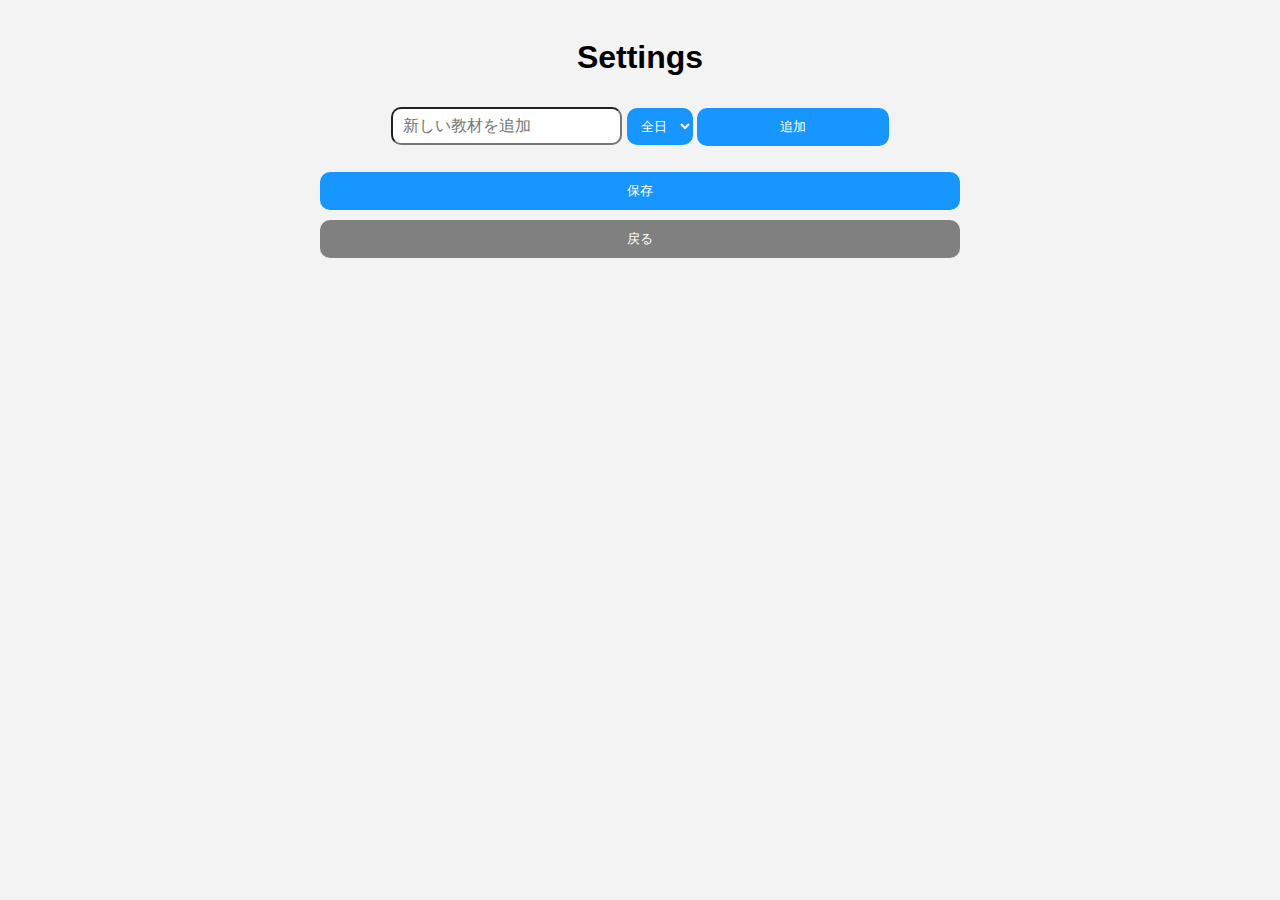
==== settings.html @ baffe218 "Add files via upload" ====
<!DOCTYPE html>
<html lang="ja">
<head>
    <meta charset="UTF-8">
    <meta name="viewport" content="width=device-width, initial-scale=1.0">
    <title>StudyBox | 設定ページ</title>
    <link rel="stylesheet" href="settings.css">
    <link rel="icon" href="favicon.ico">
</head>
<body>
    <h1>Settings</h1>
    
    <div>
        <input type="text" id="newTaskInput" placeholder="新しい教材を追加" />
        <select class="dayselect" id="day">
            <option value="all">全日</option>
            <option value="mon">月曜</option>
            <option value="tue">火曜</option>
            <option value="wed">水曜</option>
            <option value="thu">木曜</option>
            <option value="fri">金曜</option>
            <option value="sat">土曜</option>
            <option value="sun">日曜</option>
          </select>
        <button onclick="addTask()" class="add">追加</button>
    </div>
    
    <ul id="taskList"></ul>
    
    <button id="saveButton" onclick="saveTasks()">保存</button>
    <br>
    <button id="backButton" onclick="goBack()">戻る</button>

    <script src="settings.js"></script>
</body>
</html>
---- settings.css ----
body {
    font-family: Montserrat, sans-serif;
    text-align: center;
    padding: 10px;
    background-color: rgb(243, 243, 243);
}

#newTaskInput {
    padding: 10px;
    font-size: 16px;
    border-radius: 10px;
    height:14px;
}

button {
    padding: 10px;
    margin-top: 10px;
    background: rgb(255, 41, 41);
    color: white;
    border: none;
    cursor: pointer;
    border-radius: 10px;
}

#taskList {
    list-style-type: none;
    padding: 0;
}

#taskList li {
    margin: 10px 0;
}

button#saveButton {
    background: rgb(23, 150, 255);
    width: 50vw;
}

button#backButton {
    background: gray;
    width: 50vw;
}

.add{
    background: rgb(23, 150, 255);
    width:15vw;
}

.dayselect{
    padding: 10px;
    margin-top: 10px;
    background: rgb(23, 150, 255);
    color: white;
    border: none;
    cursor: pointer;
    border-radius: 10px;
}
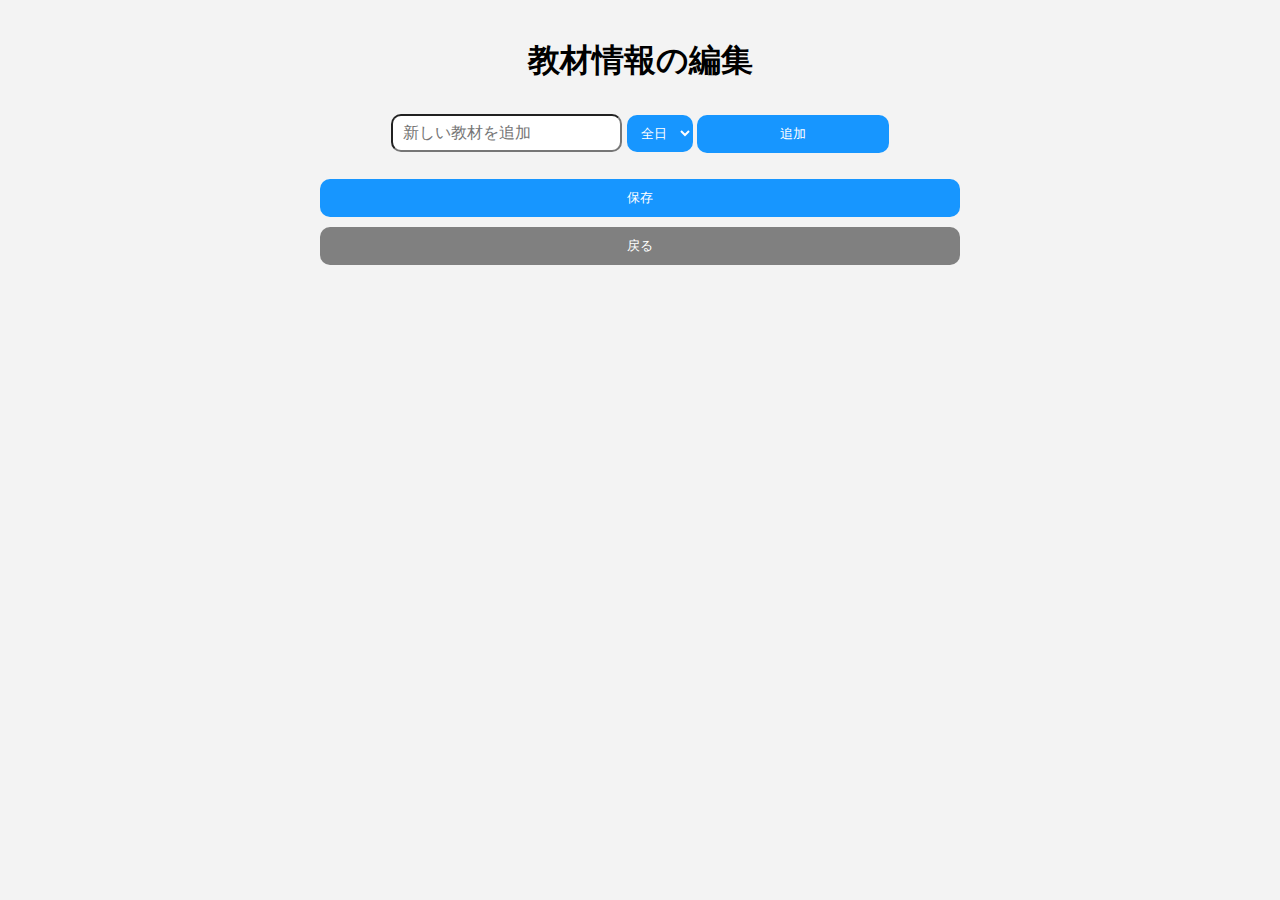
==== commit 68c5d262: "Update settings.html" ====
--- a/settings.html
+++ b/settings.html
@@ -8,7 +8,7 @@
     <link rel="icon" href="favicon.ico">
 </head>
 <body>
-    <h1>Settings</h1>
+    <h1>教材情報の編集</h1>
     
     <div>
         <input type="text" id="newTaskInput" placeholder="新しい教材を追加" />
@@ -33,4 +33,4 @@
 
     <script src="settings.js"></script>
 </body>
-</html>+</html>
